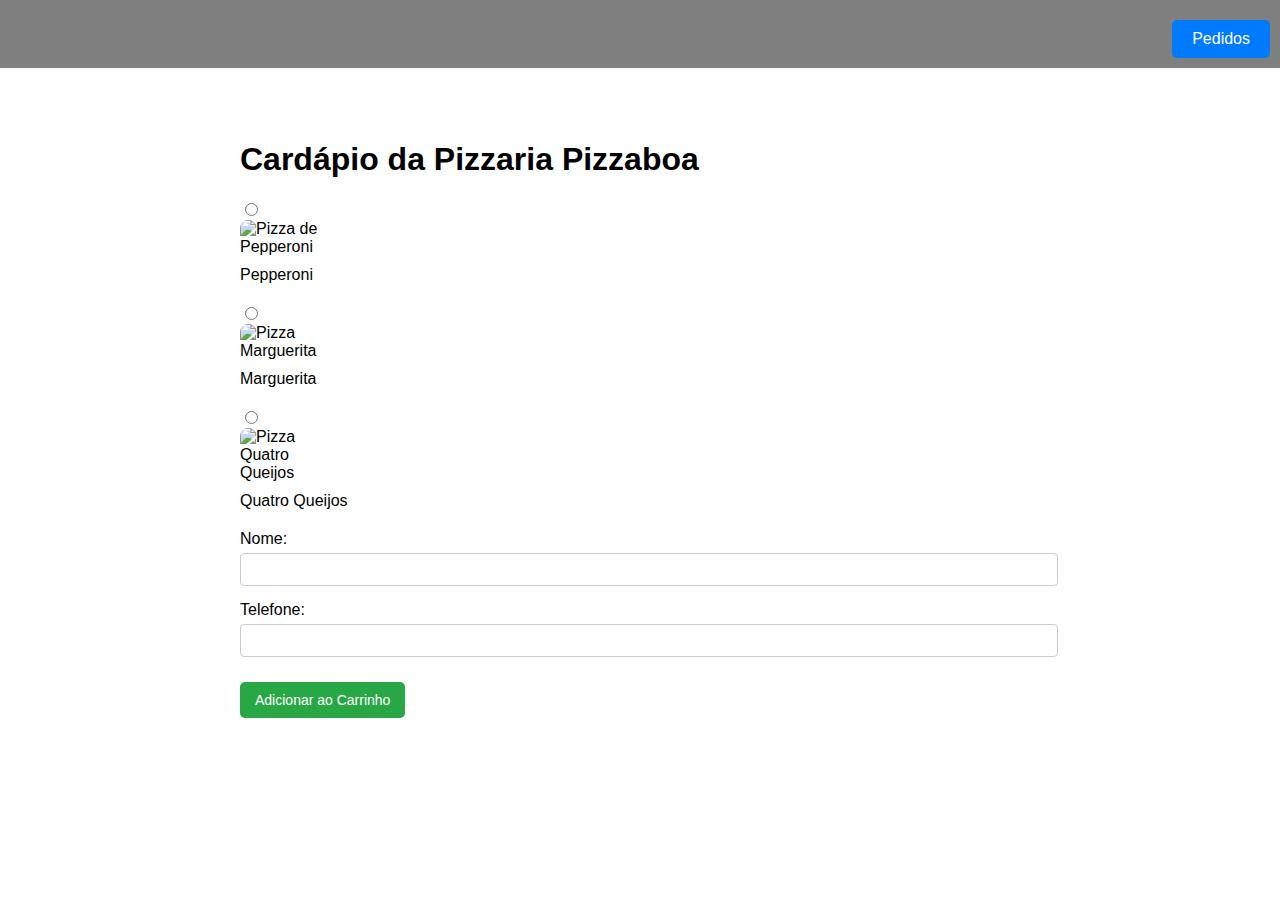
==== index.html @ 10e4da2c "att arquivos" ====
<!DOCTYPE html>
<html lang="pt-BR">
<head>
    <meta charset="UTF-8">
    <meta name="viewport" content="width=device-width, initial-scale=1.0">
    <title>Pizzaria Pizzaboa</title>
    <link rel="stylesheet" href="styles.css">
    <script src="script.js" defer></script>
</head>
<body>
    <!-- Botão de pedidos -->
    <div class="header">
        <button id="ordersButton">Pedidos</button>
    </div>

    <div class="container">
        <h1>Cardápio da Pizzaria Pizzaboa</h1>
        <form id="orderForm">
            <div class="pizza-options">
                <label>
                    <input type="radio" name="pizza" value="Pepperoni" required>
                    <img src="https://www.cobsbread.com/us/wp-content/uploads/2022/09/Pepperoni-pizza-850x630-1.png" alt="Pizza de Pepperoni" class="pizza-image">
                    Pepperoni
                </label>
                <label>
                    <input type="radio" name="pizza" value="Marguerita" required>
                    <img src="https://irp.cdn-website.com/33406c6e/dms3rep/multi/margherita-7d163fb8.jpg" alt="Pizza Marguerita" class="pizza-image">
                    Marguerita
                </label>
                <label>
                    <input type="radio" name="pizza" value="Quatro Queijos" required>
                    <img src="https://alimentos10.com.br/wp-content/uploads/2023/06/imeretian-khachapuri-cheese-lemon-side-view-1.jpg" alt="Pizza Quatro Queijos" class="pizza-image">
                    Quatro Queijos
                </label>
            </div>
            <div class="form-group">
                <label for="name">Nome:</label>
                <input type="text" id="name" name="name" required>
            </div>
            <div class="form-group">
                <label for="phone">Telefone:</label>
                <input type="text" id="phone" name="phone" required>
            </div>
            <button type="submit">Adicionar ao Carrinho</button>
        </form>
        <div id="alert" style="display:none;">Pedido adicionado ao carrinho!</div>
    </div>
</body>
</html>
---- styles.css ----
/* styles.css */

/* Fundo da página */
body {
    margin: 0;
    padding: 0;
    background: url('https://encrypted-tbn0.gstatic.com/images?q=tbn:ANd9GcSJIoJvxn4mmVLeNxLYZ9aQNhx2inXt3lS4Ug&s') no-repeat center center fixed;
    background-size: cover;
    font-family: Arial, sans-serif;
}

.header {
    padding: 10px;
    background-color: rgba(0, 0, 0, 0.5);
    color: white;
    text-align: right;
    position: fixed;
    top: 0;
    right: 0;
    width: 100%;
    z-index: 1000;
}

#ordersButton {
    background-color: #007bff;
    color: white;
    border: none;
    border-radius: 5px;
    padding: 10px 20px;
    cursor: pointer;
    font-size: 16px;
}

#ordersButton:hover {
    background-color: #0056b3;
}

.container {
    padding: 20px;
    background: rgba(255, 255, 255, 0.8);
    border-radius: 8px;
    margin: 100px auto 20px auto; /* Ajuste para não ficar atrás do cabeçalho fixo */
    width: 80%;
    max-width: 800px;
}

.pizza-options label {
    display: block;
    margin-bottom: 20px;
    cursor: pointer;
}

.pizza-image {
    width: 100px;
    height: auto;
    display: block;
    margin-bottom: 10px;
    border-radius: 8px;
}

.form-group {
    margin-bottom: 15px;
}

.form-group label {
    display: block;
    margin-bottom: 5px;
}

.form-group input {
    width: 100%;
    padding: 8px;
    border-radius: 4px;
    border: 1px solid #ccc;
}

button {
    background-color: #28a745;
    color: white;
    border: none;
    border-radius: 5px;
    padding: 10px 15px;
    cursor: pointer;
    font-size: 14px;
    margin-top: 10px;
}

button:hover {
    background-color: #218838;
}
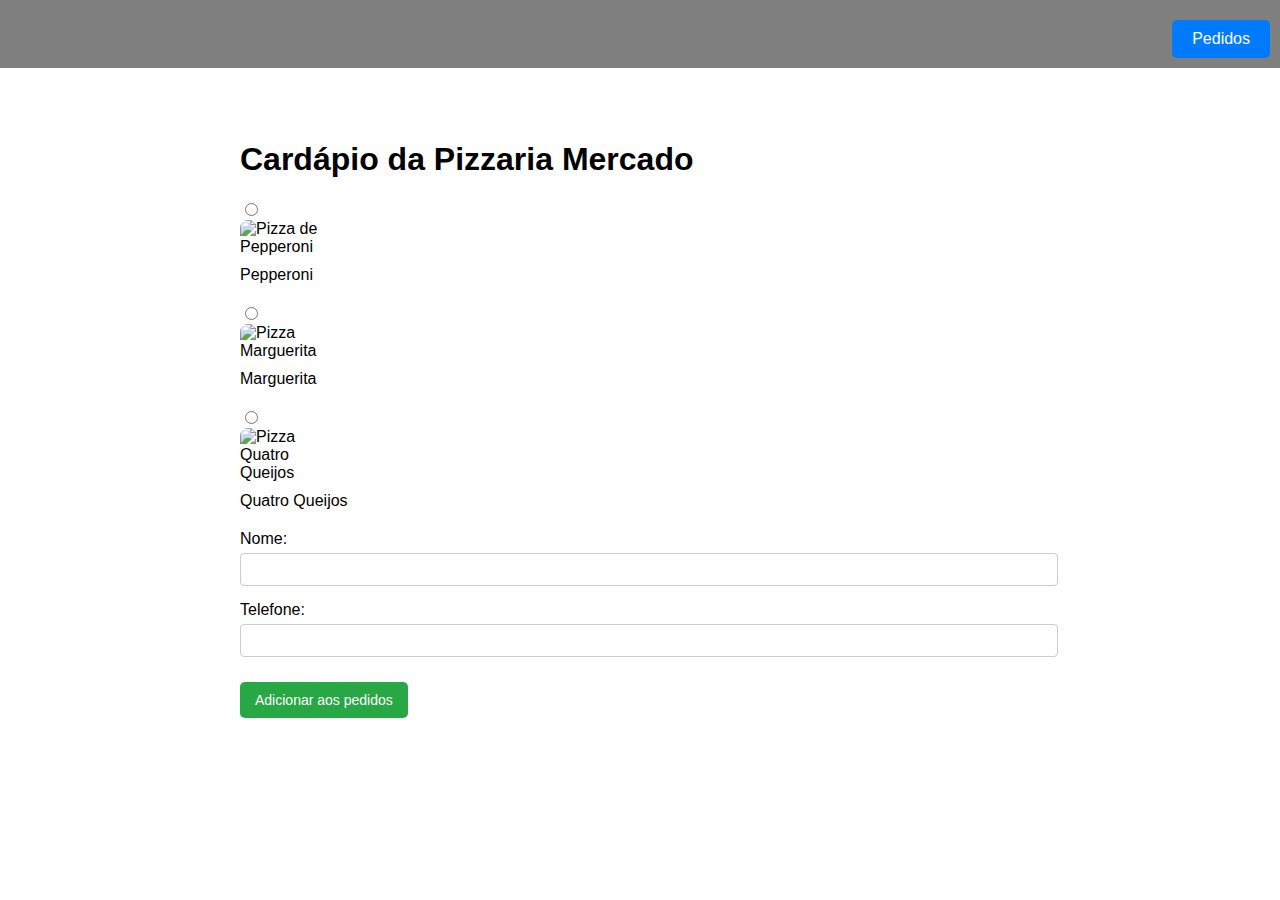
==== commit 25d0f537: "corrigindo index" ====
--- a/index.html
+++ b/index.html
@@ -3,7 +3,7 @@
 <head>
     <meta charset="UTF-8">
     <meta name="viewport" content="width=device-width, initial-scale=1.0">
-    <title>Pizzaria Pizzaboa</title>
+    <title>Pizzaria Mercado S</title>
     <link rel="stylesheet" href="styles.css">
     <script src="script.js" defer></script>
 </head>
@@ -14,7 +14,7 @@
     </div>
 
     <div class="container">
-        <h1>Cardápio da Pizzaria Pizzaboa</h1>
+        <h1>Cardápio da Pizzaria Mercado</h1>
         <form id="orderForm">
             <div class="pizza-options">
                 <label>
@@ -41,9 +41,9 @@
                 <label for="phone">Telefone:</label>
                 <input type="text" id="phone" name="phone" required>
             </div>
-            <button type="submit">Adicionar ao Carrinho</button>
+            <button type="submit">Adicionar aos pedidos</button>
         </form>
-        <div id="alert" style="display:none;">Pedido adicionado ao carrinho!</div>
+        <div id="alert" style="display:none;">Pedido adicionado aos pedidos!</div>
     </div>
 </body>
 </html>
